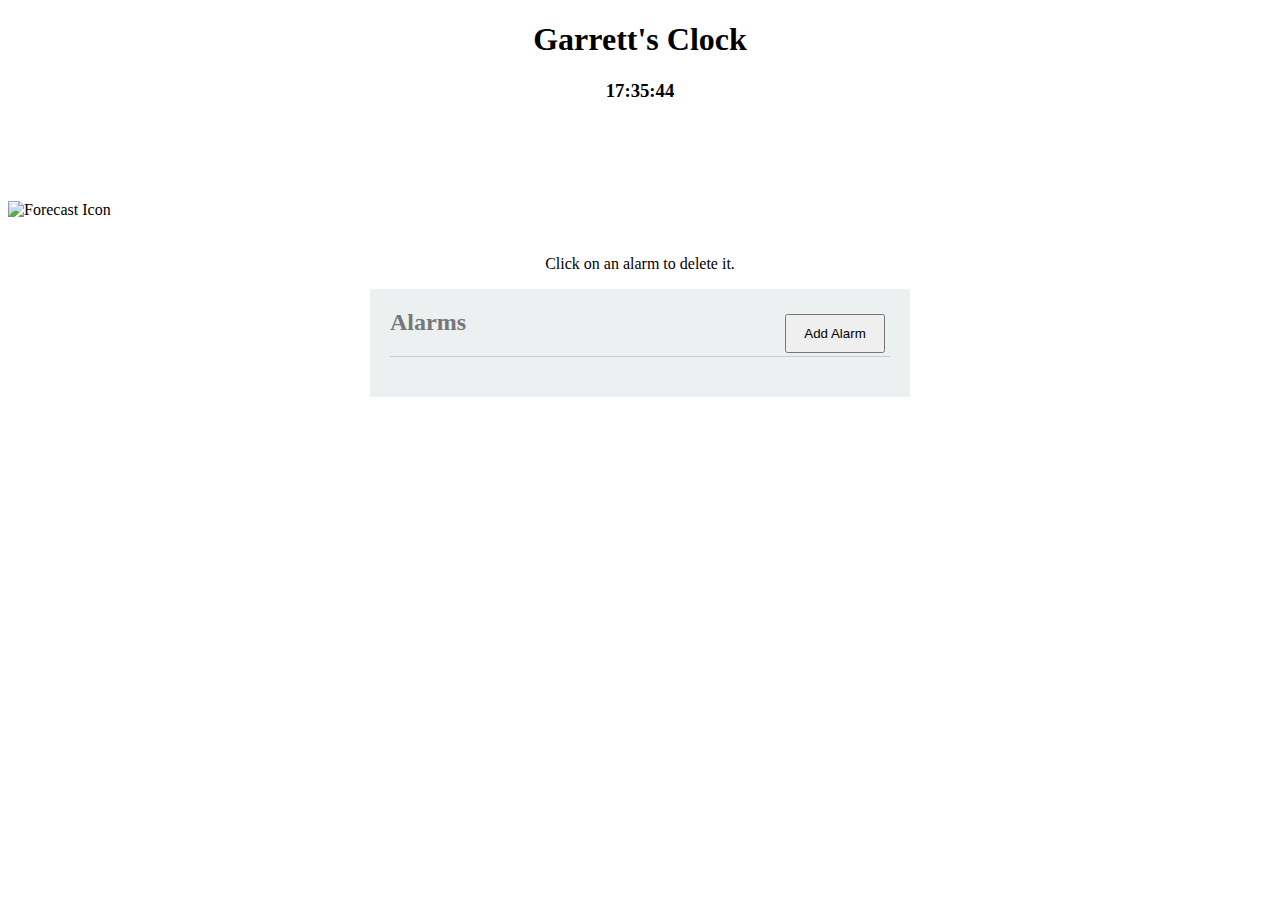
==== index.html @ aed69e14 "too many browser plugins" ====
<!DOCTYPE html>
<html>
    <head>
        <meta charset="UTF-8">
        <title>Clock</title>
        <link rel="stylesheet" type="text/css" href="css/clock.css">
        <link rel="stylesheet" type="text/css" href="css/alarm.css">

        <script src="https://apis.google.com/js/client:platform.js" async defer></script>
    </head>
    <body>
        <h1 class="header">Garrett's Clock</h1>
        <h3>
            <div id="g_clock"></div>
        </h3>

        <div id="forecastLabel"></div>

        <img id="forecastIcon" alt="Forecast Icon"></img>

        <p>Click on an alarm to delete it.</p>

        <div id="alarmContainer">
            <div id="alarmHeader" class="flexable">
                <h2>Alarms</h2>
                <input type="button" value="Add Alarm" class="button" id="addAlarmButton"/>
            </div>
            <div id="alarms"></div>
        </div>

        <div id="mask" class="hide">
            <div id="popup" class="hide">
                <h1>Add Alarm</h1>
                <div id="timeContainer">
                    <select id="hours">
                    </select>
                    <select id="mins">
                    </select>
                    <select id="ampm">
                        <option>am</option>
                        <option>pm</option>
                    </select>
                </div>
                <input type="text" id="alarmName" placeholder="Alarm Name"/>
                <div class="flexable">
                    <input type="button" value="Cancel" class="button" id="cancelAlarmButton"/>
                    <input type="button" value="Save Alarm" class="button" id="saveAlarmButton"/>
                </div>
            </div>
        </div>

        <span id="signinButton">
            <span
                class="g-signin"
                data-callback="signinCallback"
                data-clientid="302057691424-bq6vvd8vari4sjcg126foe00lhgdrdkp.apps.googleusercontent.com"
                data-cookiepolicy="single_host_origin"
                data-requestvisibleactions="http://schema.org/AddAction"
                data-scope="profile">
            </span>
        </span>

        <script>
            function signinCallback(authResult) {
                if (authResult["status"]["signed_in"]) {
                    document.getElementById("signinButton").setAttribute("style", "display: none");
                }
                else {
                    console.log("Sign-in state: " + authResult["error"]);
                }
            }
        </script>
        <script type="text/javascript" src="https://code.jquery.com/jquery-2.1.3.min.js"></script>
        <script src="//www.parsecdn.com/js/parse-1.3.4.min.js"></script>
        <script type="text/javascript" src="js/clock.js"></script>
    </body>
</html>
---- css/clock.css ----
.header {
    text-align: center;
}

#forecastLabel {
    text-align: center;
    padding-bottom: 40px;
}

#forecastIcon {
    display: block;
    margin: 0 auto;
    padding-bottom: 20px;
}

#g_clock {
    text-align: center;
    padding-bottom: 40px;
}

p {
    text-align: center;
}

.cold {
    background-color: #95A5A6;
}

.chilly {
    background-color: #1ABC9C;
}

.nice {
    background-color: #2980B9;
}

.warm {
    background-color: #E67E22;
}

.hot {
    background-color: #E74C3C;
}

#signinButton {
    display: block;
    margin: 0 auto;
}
---- css/alarm.css ----
h2 {
	color: #777;
	margin-top: 0px;
}

.hide {
	display: none;
}

.button {
	display: block;
	margin: 10px auto;
	width: 100px;
	padding: 10px 10px;
}

.flexable {
	display: -webkit-box;
	display: -moz-box;
	display: -ms-flexbox;
	display: -webkit-flex;
	display: flex;
	-webkit-flex-flow: nowrap;
}

#alarmContainer {
	width: 500px;
	margin: 0px auto;
	background: #ecf0f1;
	color: #777;
	padding: 20px;
}

#alarmHeader {
	position: relative;
	border-bottom: 1px solid #ccc;
}

#alarmHeader h2 {
	justify-content: flex-end;
}

#alarmHeader input {
	position: absolute;
	right: 0px;
	margin: 5px;
}

#alarms {
	margin-top: 20px;
}

#mask {
	position: absolute;
	width: 100%;
	height: 100%;
	background-color: rgba(0,0,0,0.7);
	top: 0;
	left: 0;
}

#popup {
	position: absolute;
	top: 45%;
	left: 0;
	right: 0;
	margin-left: auto;
	margin-right: auto;
	width: 250px;
	z-index: 1;
	background-color: white;
	border: 1px solid #ccc;
	border-radius: 5px;
	padding: 20px;
}

#popup h2 {
	width: 100%;
	text-align: left;
	border-bottom: 1px solid #ccc;
}

#popup .button {
	margin: 0px 10px;
}

#popup #alarmName {
	width: 90%;
	font-size: 14px;
	margin: 10px auto 25px auto;
}
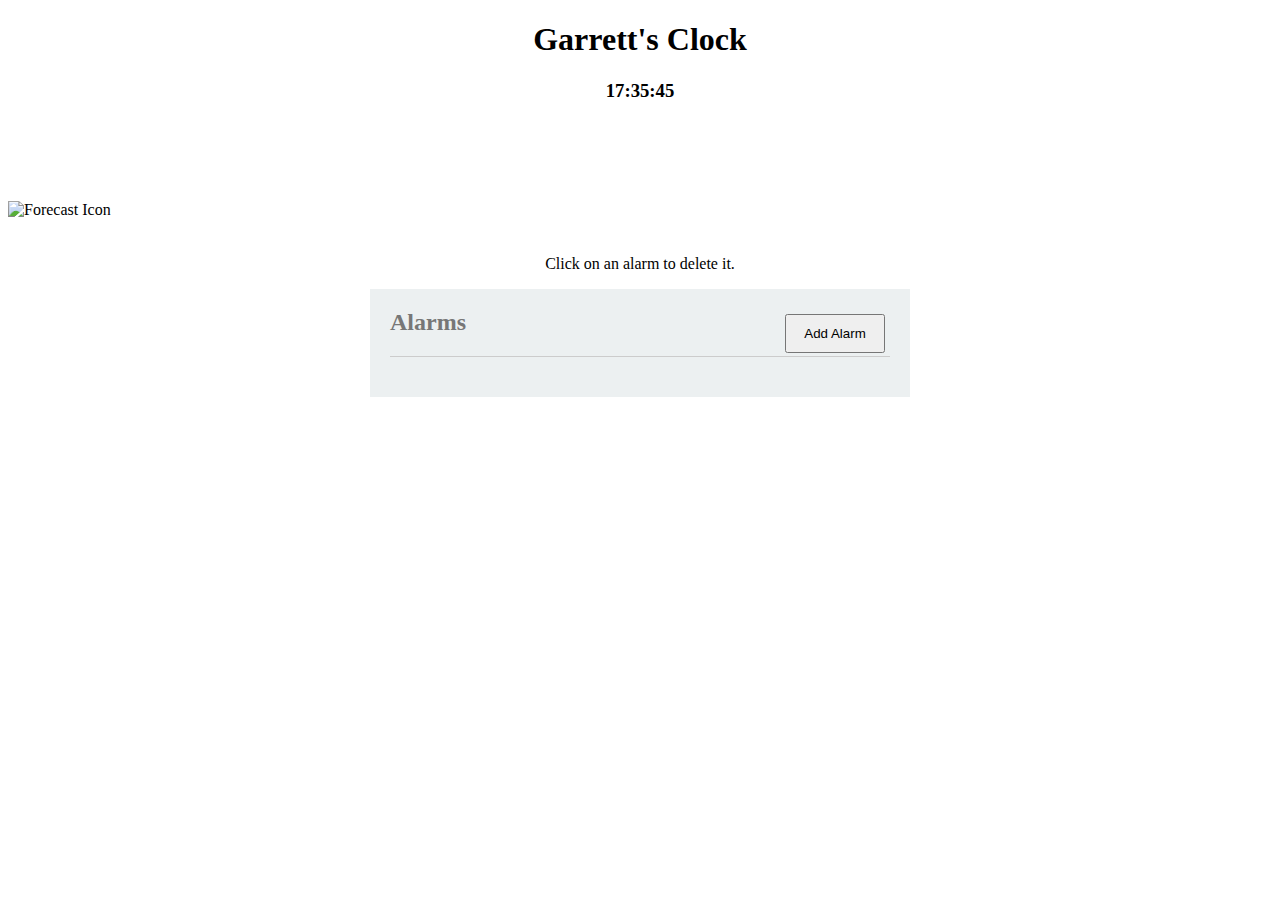
==== commit 25289391: "so many commits" ====
--- a/index.html
+++ b/index.html
@@ -56,7 +56,7 @@
                 data-clientid="302057691424-bq6vvd8vari4sjcg126foe00lhgdrdkp.apps.googleusercontent.com"
                 data-cookiepolicy="single_host_origin"
                 data-requestvisibleactions="http://schema.org/AddAction"
-                data-scope="profile">
+                data-scope="https://www.googleapis.com/auth/plus.login">
             </span>
         </span>
 
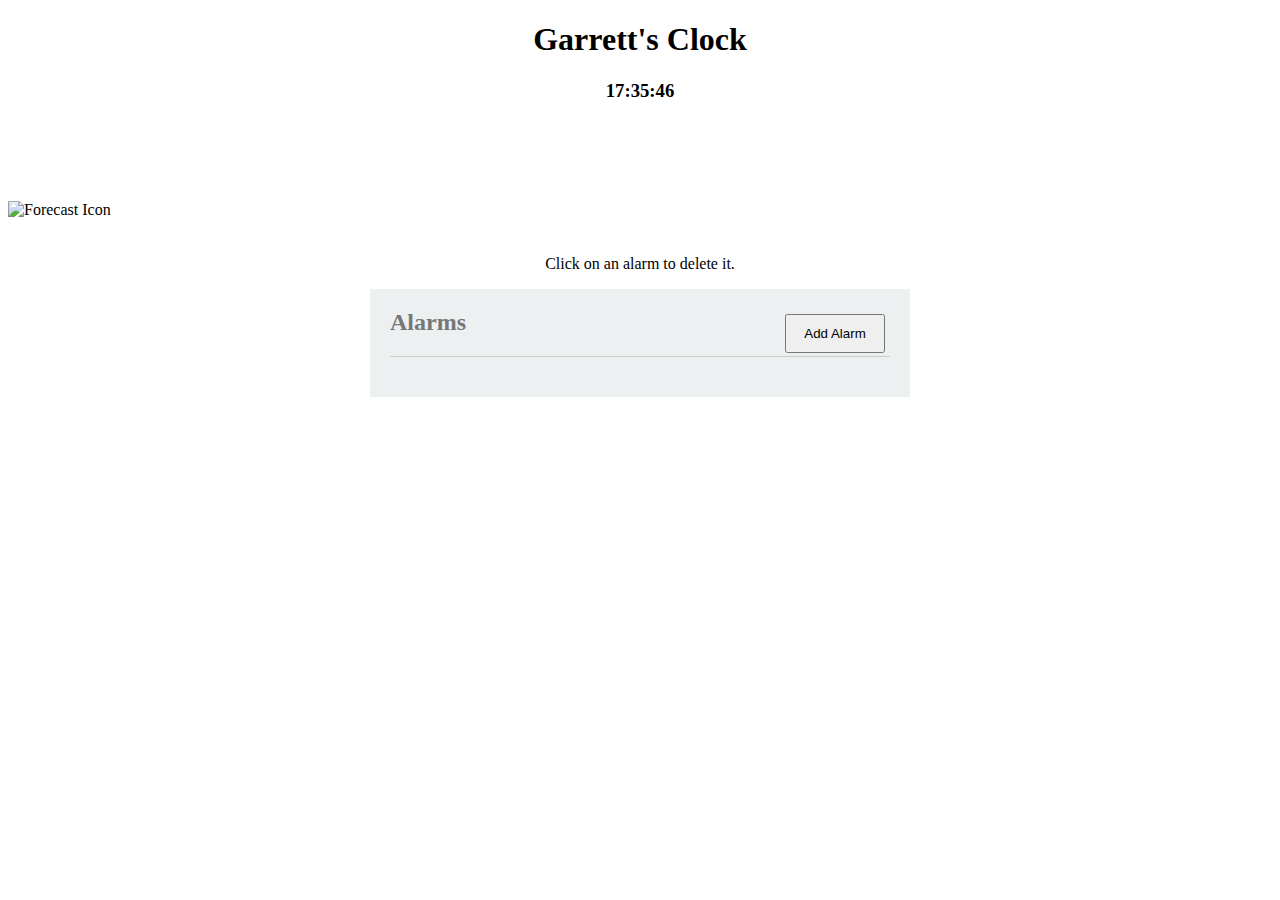
==== commit b7c3305f: "moved to JS file" ====
--- a/index.html
+++ b/index.html
@@ -60,16 +60,6 @@
             </span>
         </span>
 
-        <script>
-            function signinCallback(authResult) {
-                if (authResult["status"]["signed_in"]) {
-                    document.getElementById("signinButton").setAttribute("style", "display: none");
-                }
-                else {
-                    console.log("Sign-in state: " + authResult["error"]);
-                }
-            }
-        </script>
         <script type="text/javascript" src="https://code.jquery.com/jquery-2.1.3.min.js"></script>
         <script src="//www.parsecdn.com/js/parse-1.3.4.min.js"></script>
         <script type="text/javascript" src="js/clock.js"></script>
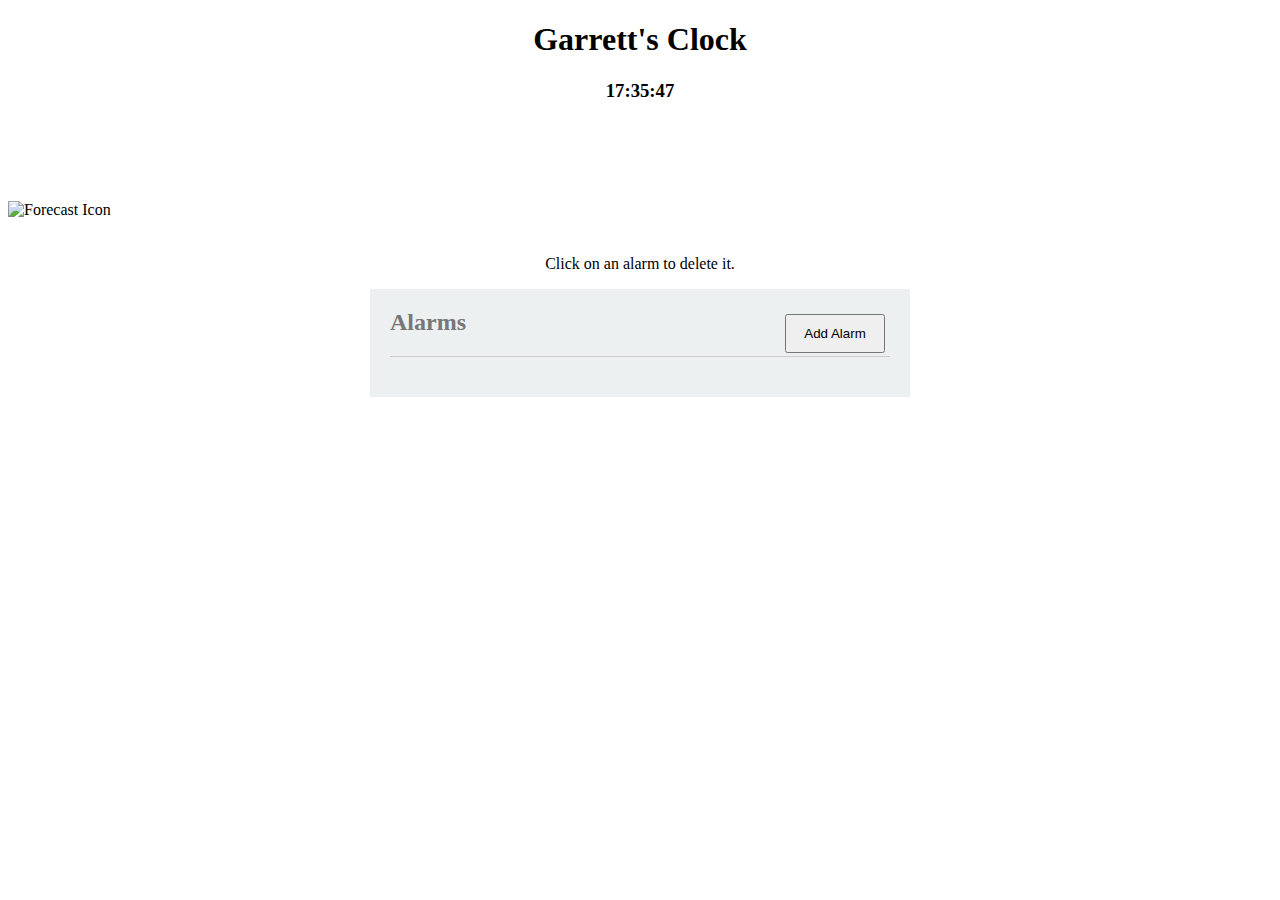
==== commit dc47e650: "add the name to the screen after success" ====
--- a/index.html
+++ b/index.html
@@ -10,6 +10,9 @@
     </head>
     <body>
         <h1 class="header">Garrett's Clock</h1>
+
+        <div id="userInformation"></div>
+
         <h3>
             <div id="g_clock"></div>
         </h3>
--- a/css/clock.css
+++ b/css/clock.css
@@ -42,7 +42,7 @@
     background-color: #E74C3C;
 }
 
-#signinButton {
-    display: block;
-    margin: 0 auto;
+#userInformation {
+    text-align: right;
+    padding-right: 20px;
 }
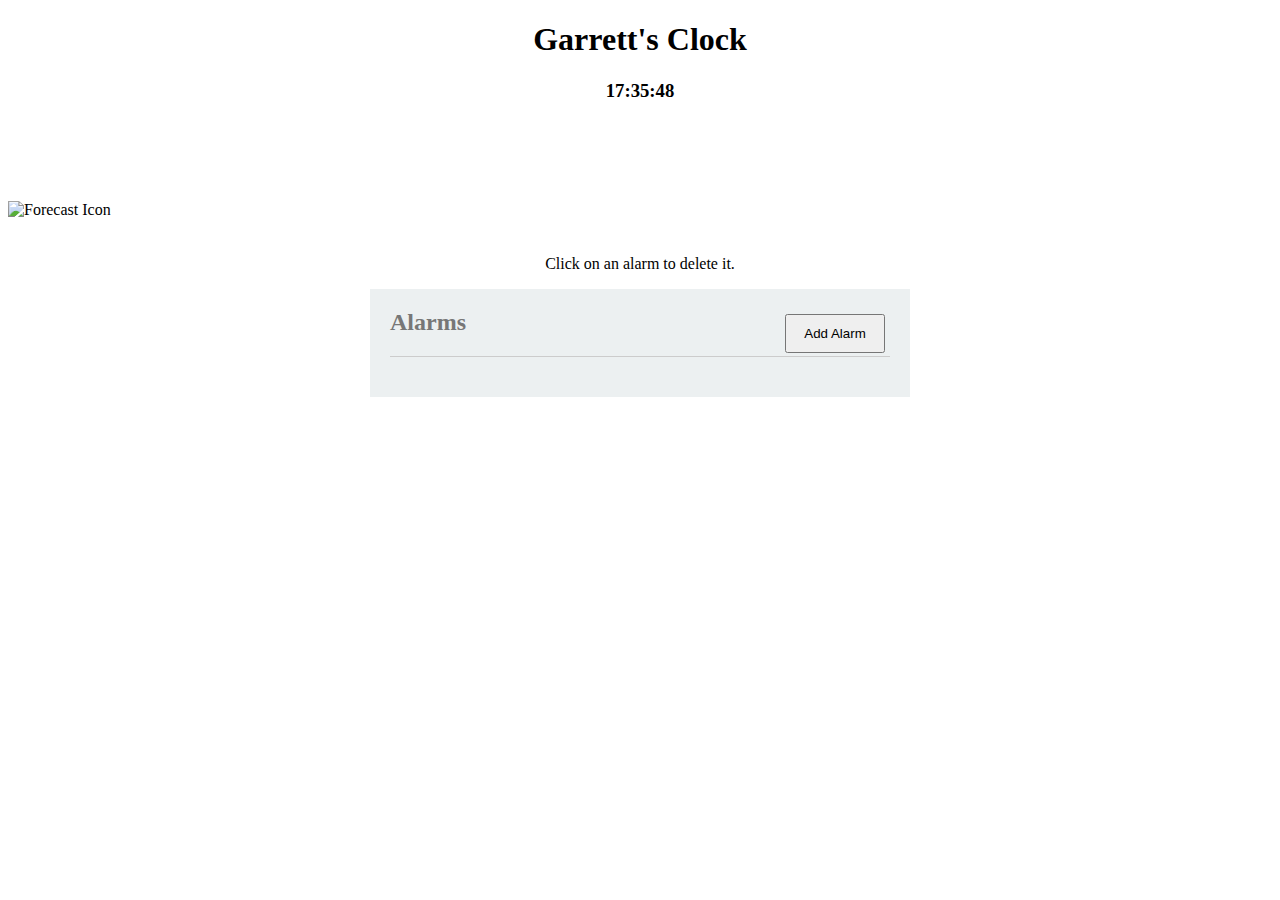
==== commit 53cba25a: "moved login button to top of page" ====
--- a/index.html
+++ b/index.html
@@ -11,7 +11,22 @@
     <body>
         <h1 class="header">Garrett's Clock</h1>
 
-        <div id="userInformation"></div>
+        <h3>
+            <div id="userInformation"></div>
+        </h3>
+
+        <div id="googleLogin">
+            <span id="signinButton">
+                <span
+                    class="g-signin"
+                    data-callback="signinCallback"
+                    data-clientid="302057691424-bq6vvd8vari4sjcg126foe00lhgdrdkp.apps.googleusercontent.com"
+                    data-cookiepolicy="single_host_origin"
+                    data-requestvisibleactions="http://schema.org/AddAction"
+                    data-scope="https://www.googleapis.com/auth/plus.login">
+                </span>
+            </span>
+        </div>
 
         <h3>
             <div id="g_clock"></div>
@@ -52,17 +67,6 @@
             </div>
         </div>
 
-        <span id="signinButton">
-            <span
-                class="g-signin"
-                data-callback="signinCallback"
-                data-clientid="302057691424-bq6vvd8vari4sjcg126foe00lhgdrdkp.apps.googleusercontent.com"
-                data-cookiepolicy="single_host_origin"
-                data-requestvisibleactions="http://schema.org/AddAction"
-                data-scope="https://www.googleapis.com/auth/plus.login">
-            </span>
-        </span>
-
         <script type="text/javascript" src="https://code.jquery.com/jquery-2.1.3.min.js"></script>
         <script src="//www.parsecdn.com/js/parse-1.3.4.min.js"></script>
         <script type="text/javascript" src="js/clock.js"></script>
--- a/css/clock.css
+++ b/css/clock.css
@@ -46,3 +46,8 @@
     text-align: right;
     padding-right: 20px;
 }
+
+#googleLogin {
+    text-align: right;
+    padding-right: 30px;
+}
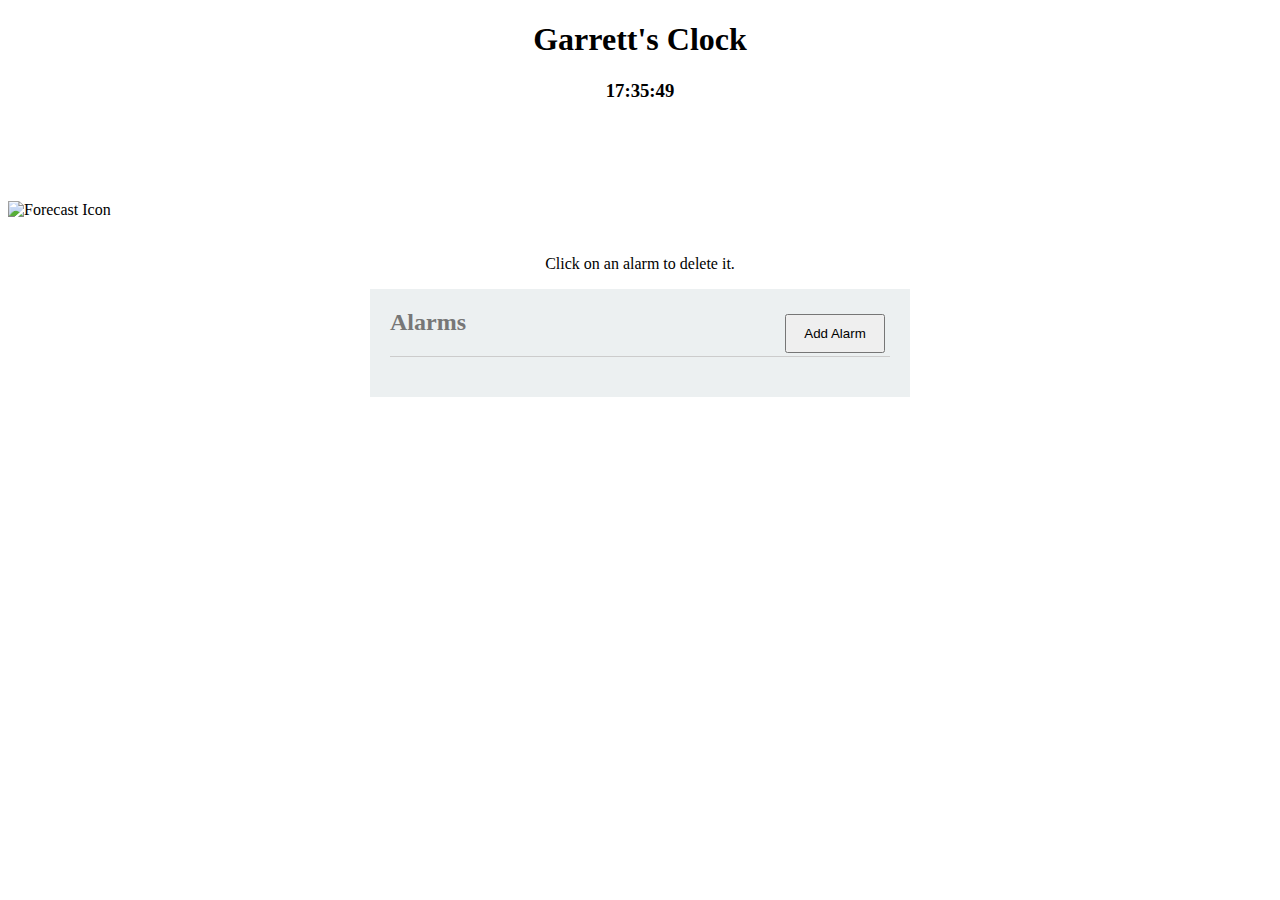
==== commit 112712e3: "added Google Analytics script" ====
--- a/index.html
+++ b/index.html
@@ -5,7 +5,16 @@
         <title>Clock</title>
         <link rel="stylesheet" type="text/css" href="css/clock.css">
         <link rel="stylesheet" type="text/css" href="css/alarm.css">
+        <script>
+            (function(i,s,o,g,r,a,m){i['GoogleAnalyticsObject']=r;i[r]=i[r]||function(){
+            (i[r].q=i[r].q||[]).push(arguments)},i[r].l=1*new Date();a=s.createElement(o),
+            m=s.getElementsByTagName(o)[0];a.async=1;a.src=g;m.parentNode.insertBefore(a,m)
+            })(window,document,'script','//www.google-analytics.com/analytics.js','ga');
+            
+            ga('create', 'UA-60076660-1', 'auto');
+            ga('send', 'pageview');
 
+        </script>
         <script src="https://apis.google.com/js/client:platform.js" async defer></script>
     </head>
     <body>
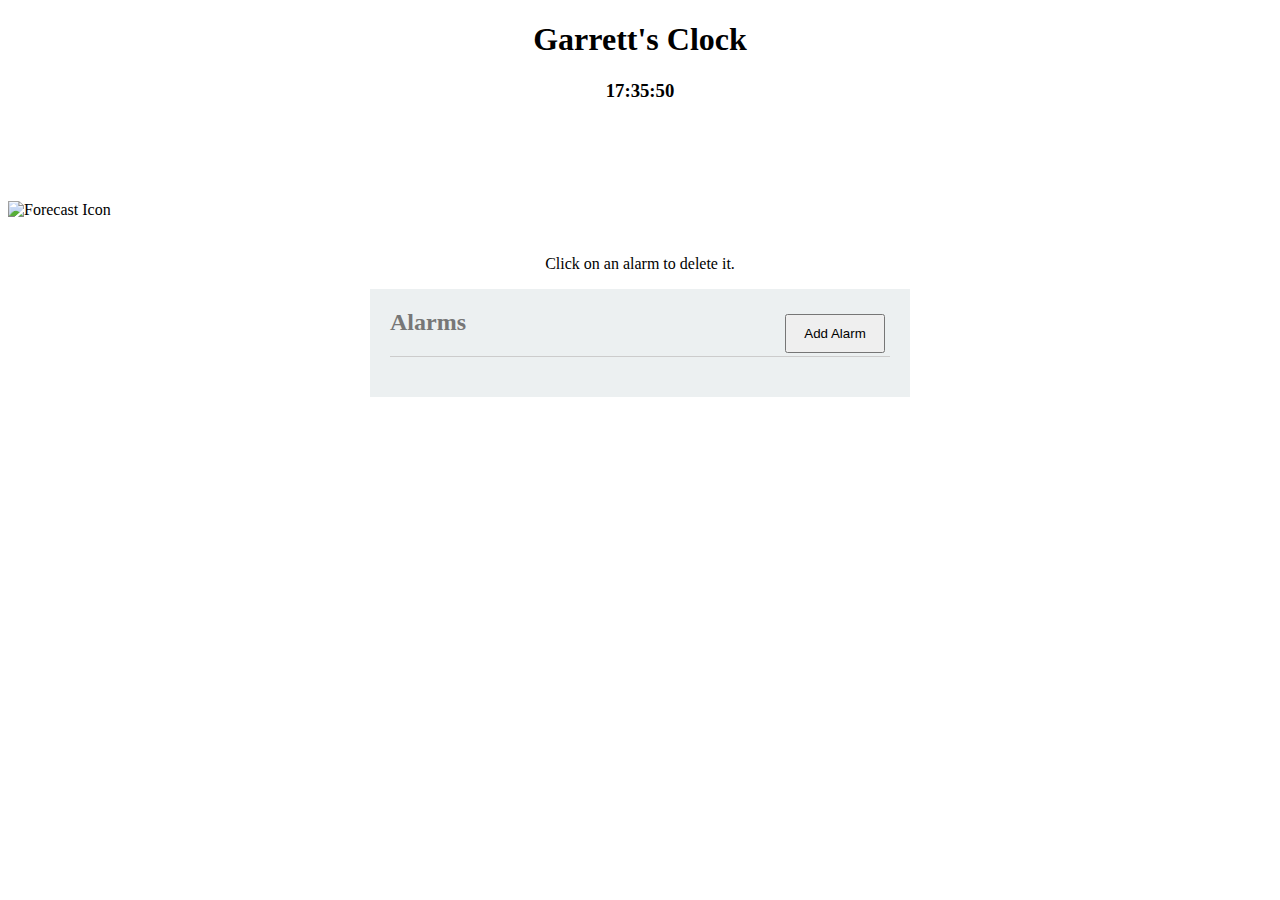
==== commit 067ad256: "added optimizely script" ====
--- a/index.html
+++ b/index.html
@@ -15,6 +15,7 @@
             ga('send', 'pageview');
 
         </script>
+        <script src="//cdn.optimizely.com/js/2504770888.js"></script>
         <script src="https://apis.google.com/js/client:platform.js" async defer></script>
     </head>
     <body>
